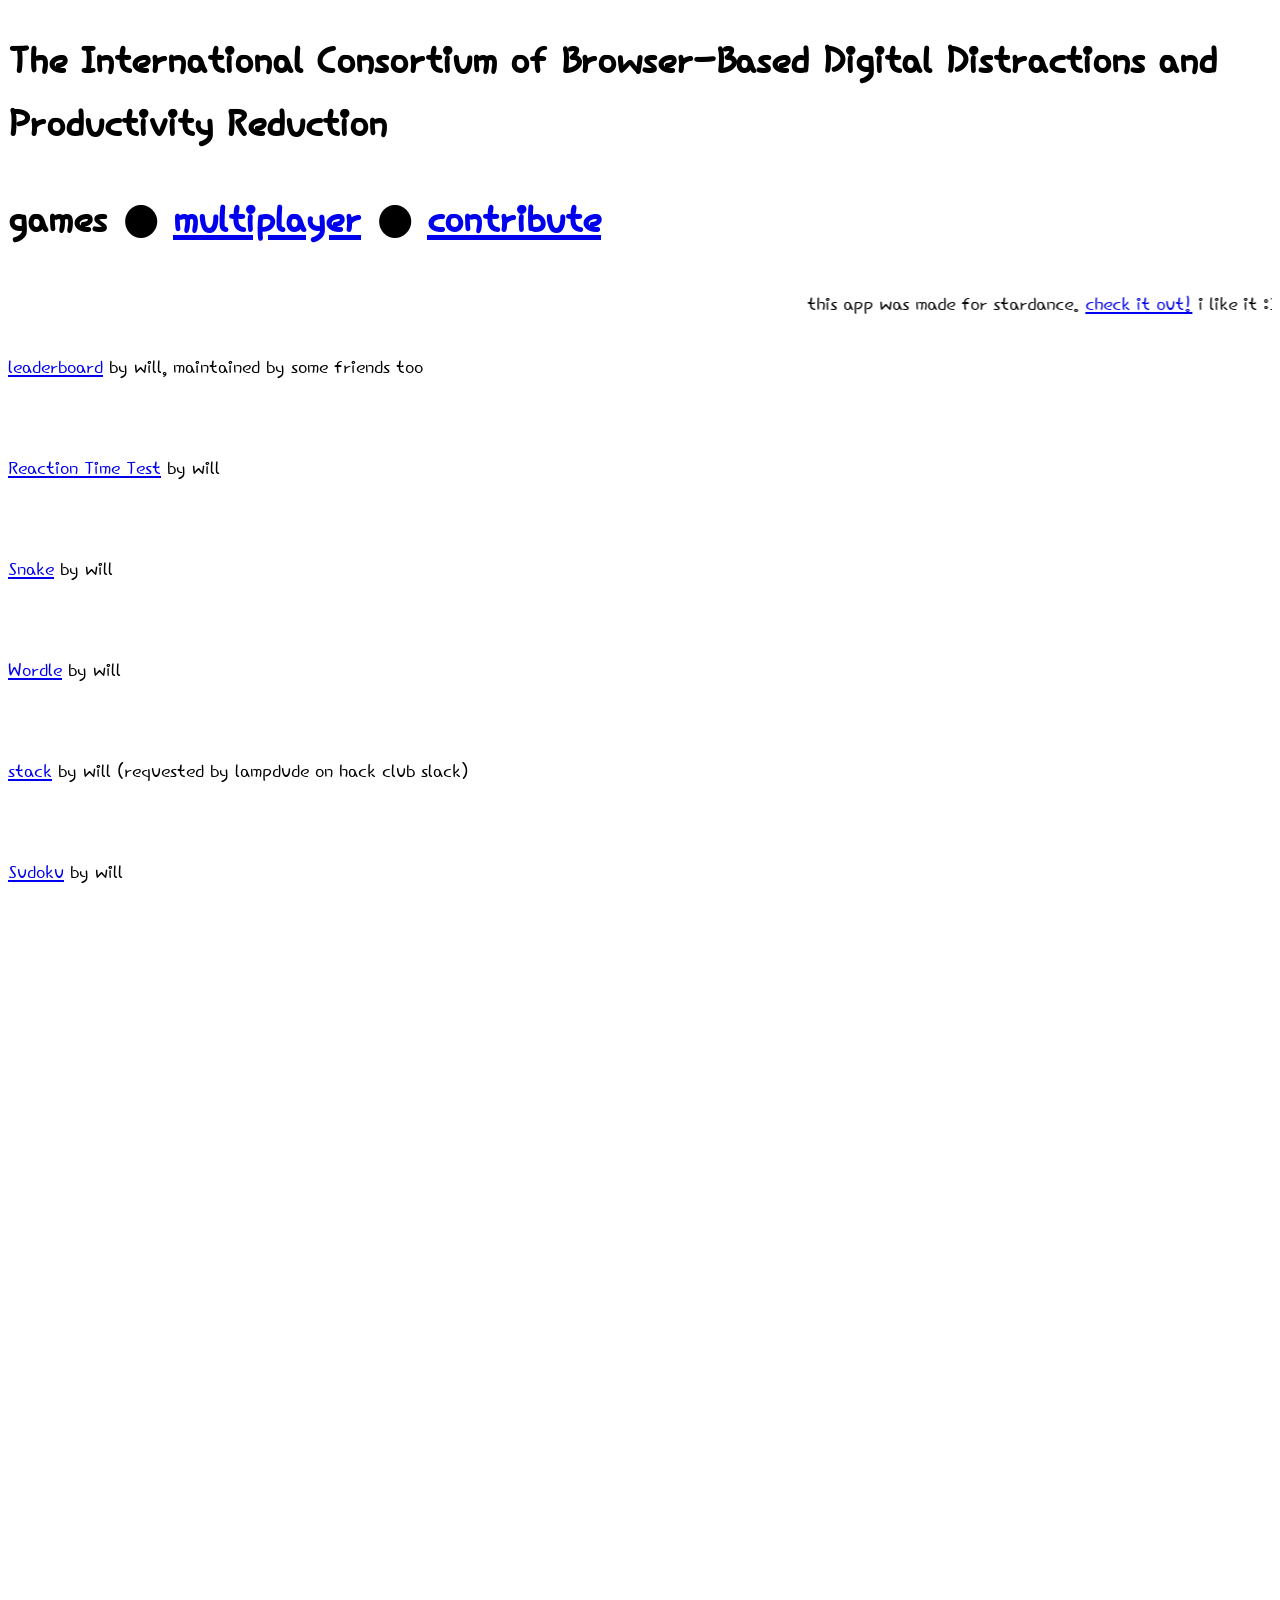
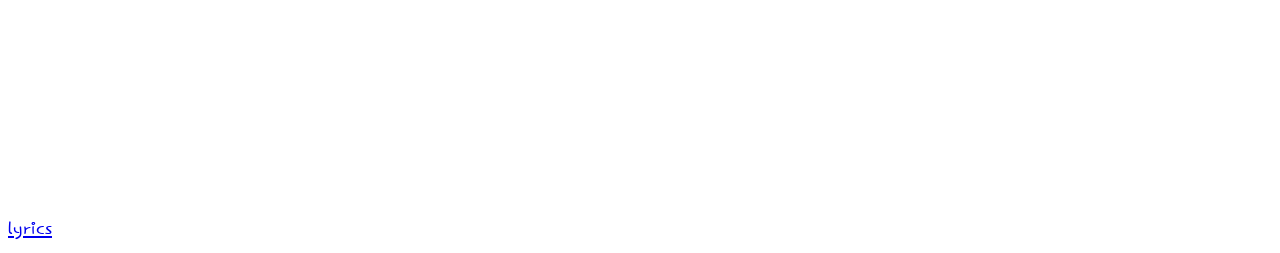
==== index.html @ faf7dbe1 "started stuff for the leaderbored" ====
<!DOCTYPE html>
<html lang="en">
<head>
    <meta charset="UTF-8">
    <meta name="viewport" content="width=device-width, initial-scale=1.0">
    <title>The International Consortium of Browser-Based Digital Distractions and Productivity Reduction</title>
    <link rel="stylesheet" href="index.css">
    <link rel="preconnect" href="https://fonts.googleapis.com">
    <link rel="preconnect" href="https://fonts.gstatic.com" crossorigin>
    <link href="https://fonts.googleapis.com/css2?family=Gamja+Flower&family=Hi+Melody&family=Quicksand:wght@300..700&display=swap" rel="stylesheet">
</head>
<body>
    <h1>The International Consortium of Browser-Based Digital Distractions and Productivity Reduction</h1>
    <h1>games ● <a class="h1" href="multi/index.html">multiplayer</a> ● <a class="h1" href="contribute/index.html">contribute</a></h1>
    <marquee>this app was made for stardance. <a href="stardance.hackclub.com">check it out!</a> i like it :3</marquee>
    <p><a href="leaderboard/index.html">leaderboard</a> by will, maintained by some friends too</p>
    <br>
    <p><a href="react/index.html">Reaction Time Test</a> by will</p>
    <br>
    <p><a href="snek/index.html">Snake</a> by will</p>
    <br>
    <p><a href="word/index.html">Wordle</a> by will</p>
    <br>
    <p><a href="stak/index.html">stack</a> by will (requested by lampdude on hack club slack)</p>
    <br>
    <p><a href="sudoku/index.html">Sudoku</a> by will</p>
    <br>
    <br>
    <br>
    <br>
    <br>
    <br>
    <br>
    <br>
    <br>
    <br>
    <br>
    <br>
    <br>
    <br>
    <br>
    <br>
    <br>
    <br>
    <br>
    <br>
    <br>
    <br>
    <br>
    <br>
    <br>
    <br>
    <br>
    <br>
    <br>
    <br>
    <br>
    <br>
    <br>
    <br>
    <br>
    <br>
    <br>
    <br>
    <br>
    <br>
    <br>
    <br>
    <br>
    <br>
    <br>
    <a href="lyrics.html">lyrics</a>
</body>
</html>
---- index.css ----
body {
    font-family: "Hi Melody", sans-serif;
}

p, a, marquee {
    font-size: 25px;
}

h1 {
    font-size: 50px;
}

a.h1 {
    font-size: 50px;
}
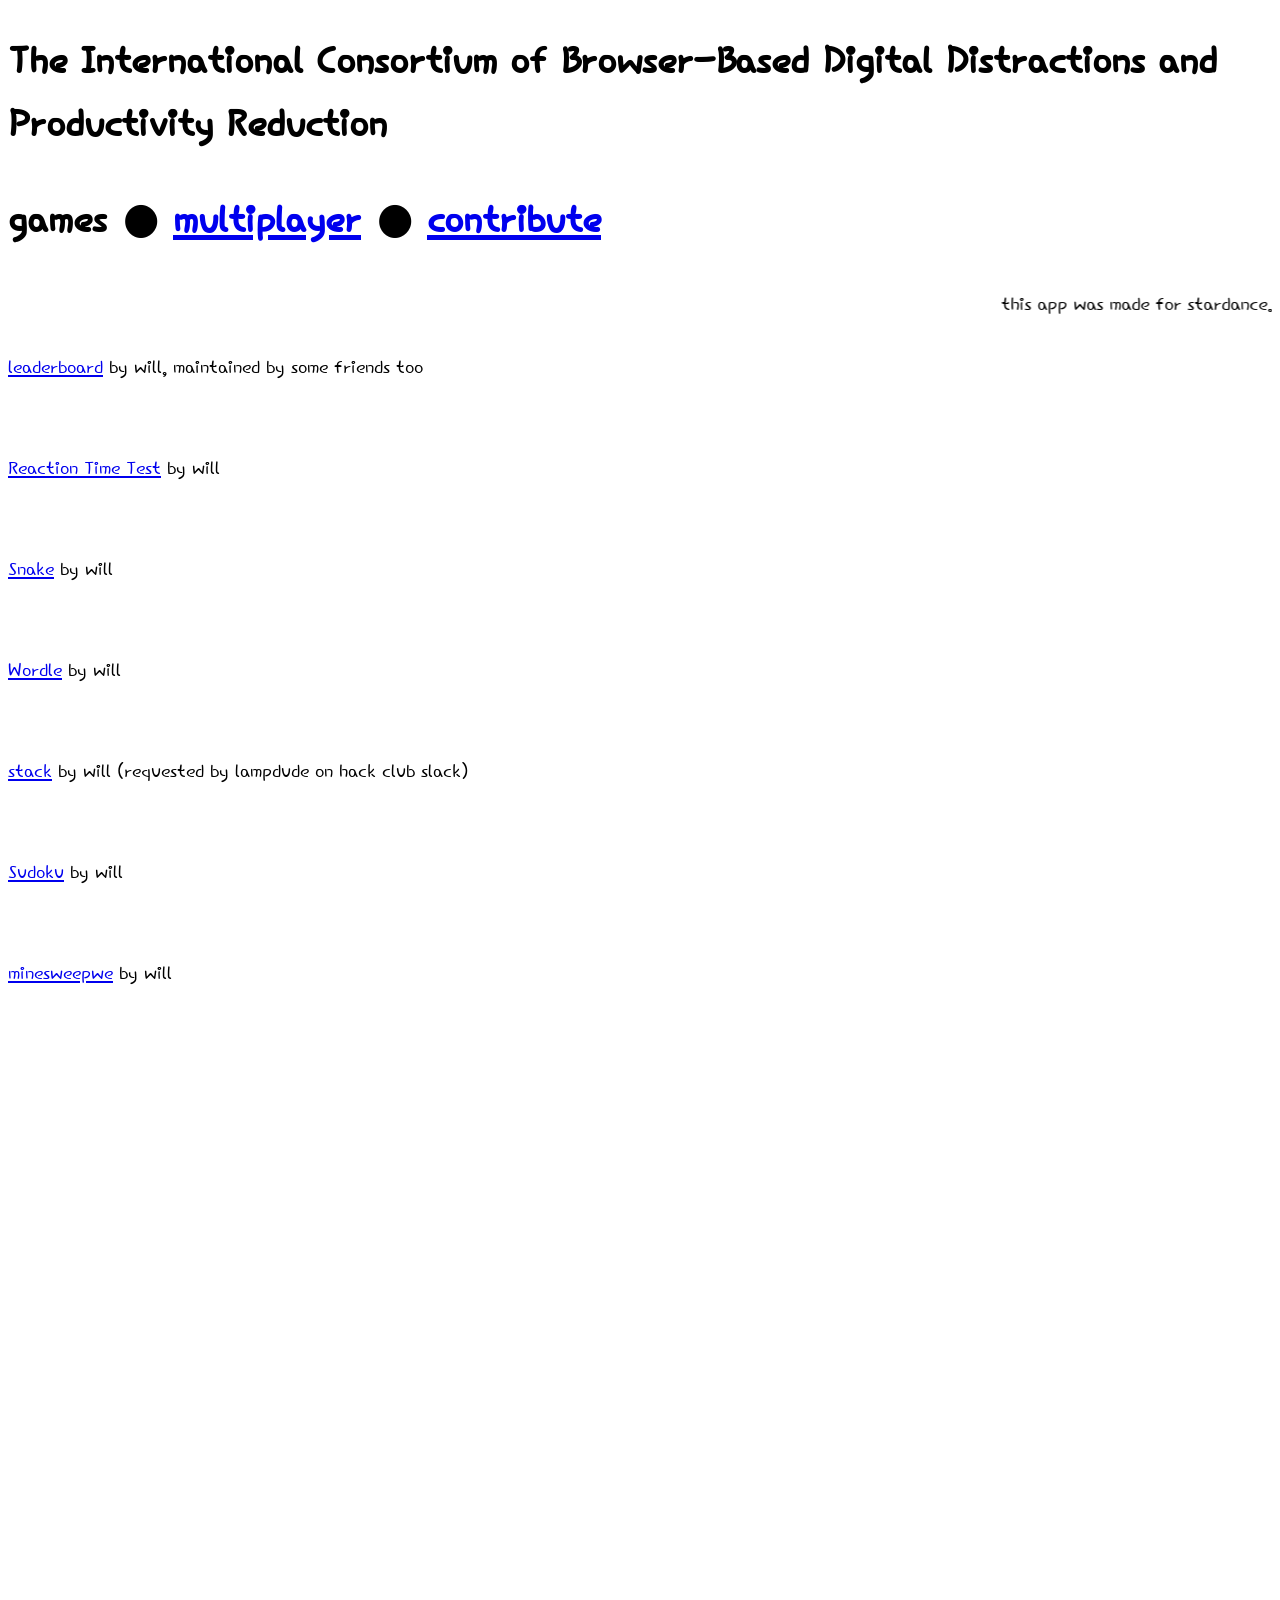
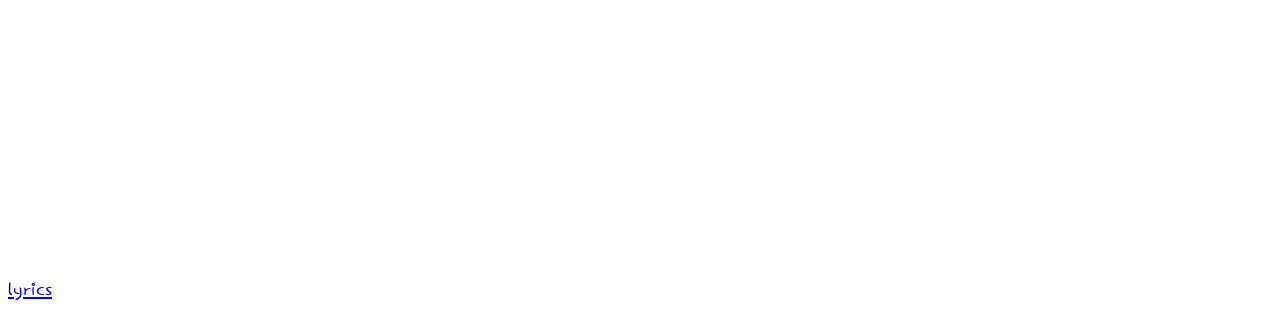
==== commit 354ba1ca: "oop minesweeper should be in the main menu" ====
--- a/index.html
+++ b/index.html
@@ -25,7 +25,7 @@
     <br>
     <p><a href="sudoku/index.html">Sudoku</a> by will</p>
     <br>
-    <br>
+    <p><a href="minesweep/index.html">minesweepwe</a> by will</p>
     <br>
     <br>
     <br>
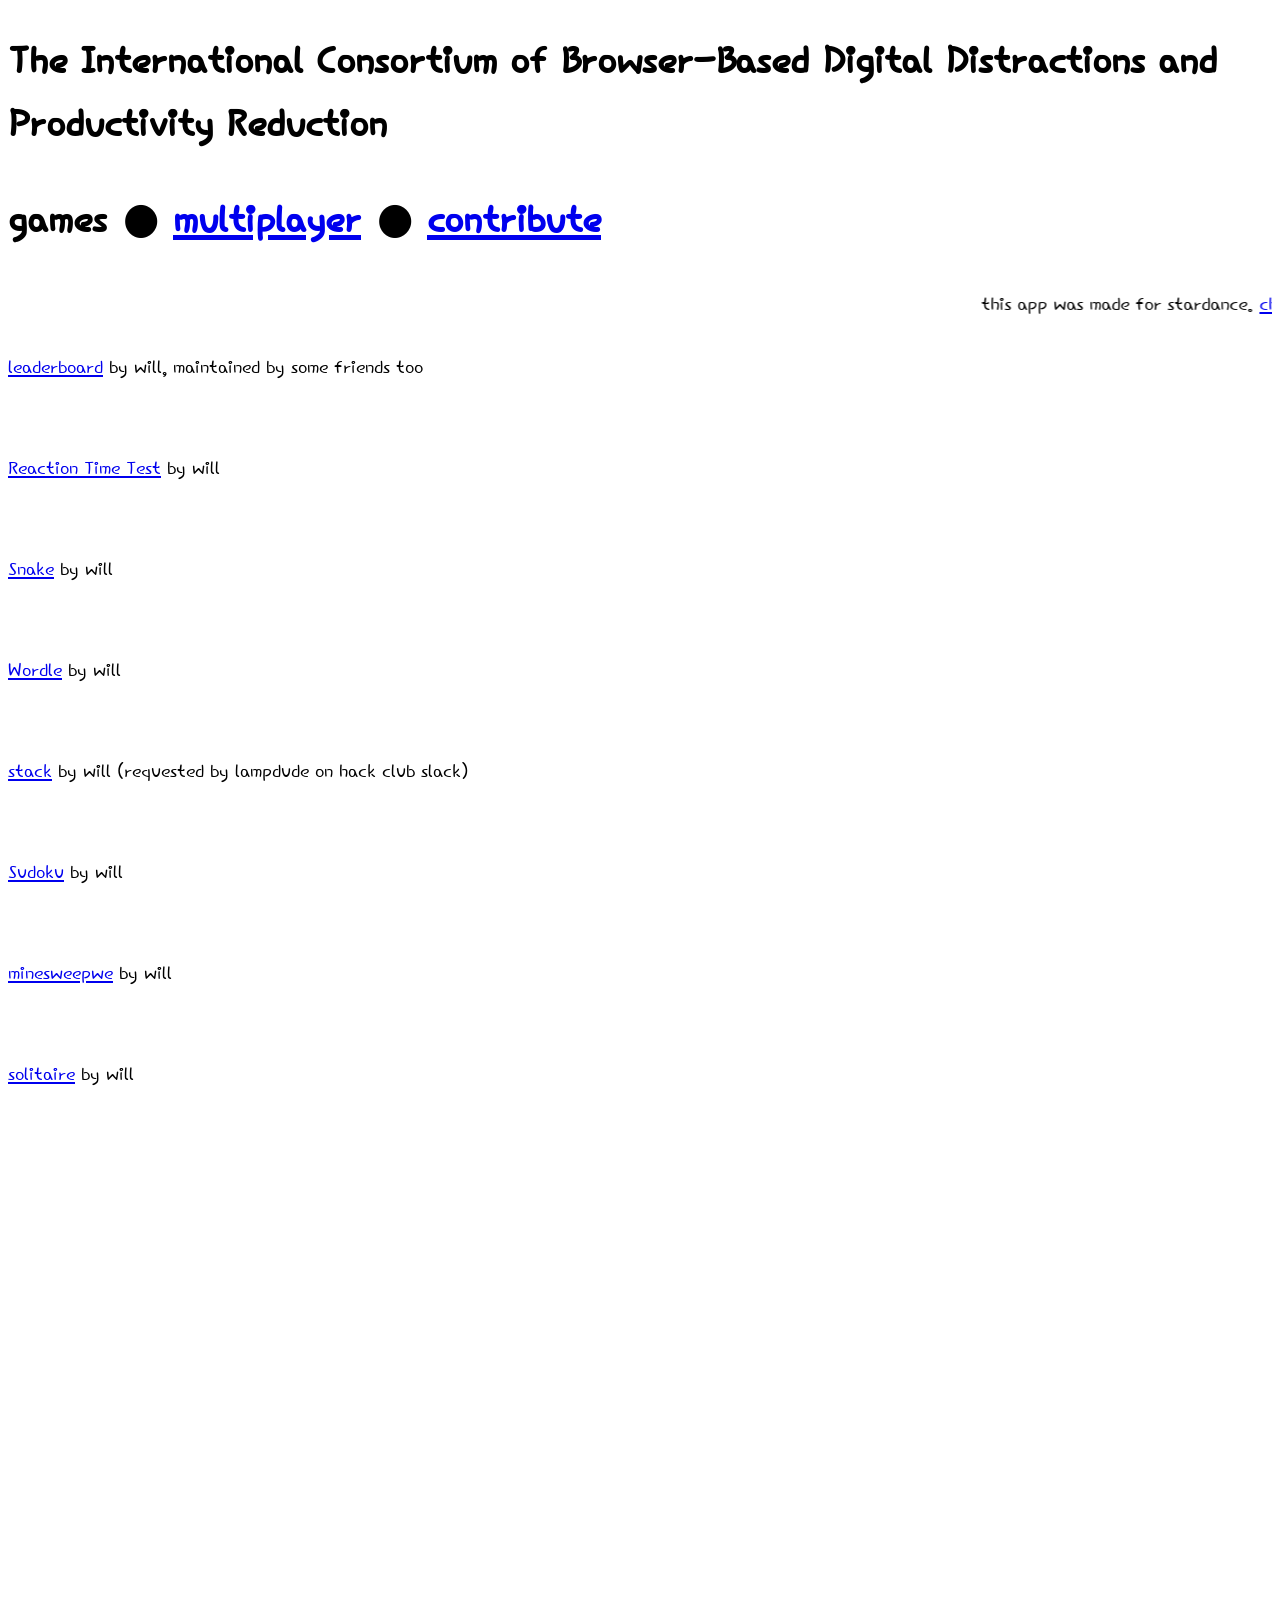
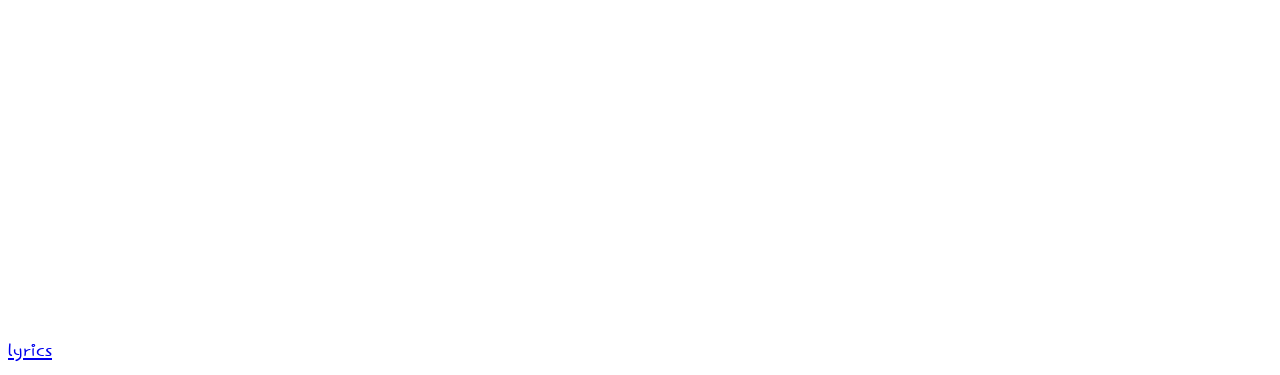
==== commit 47e9c0de: "oop my apis were public no lookie please" ====
--- a/index.html
+++ b/index.html
@@ -27,7 +27,7 @@
     <br>
     <p><a href="minesweep/index.html">minesweepwe</a> by will</p>
     <br>
-    <br>
+    <p><a href="solitaire/index.html">solitaire</a> by will</p>
     <br>
     <br>
     <br>
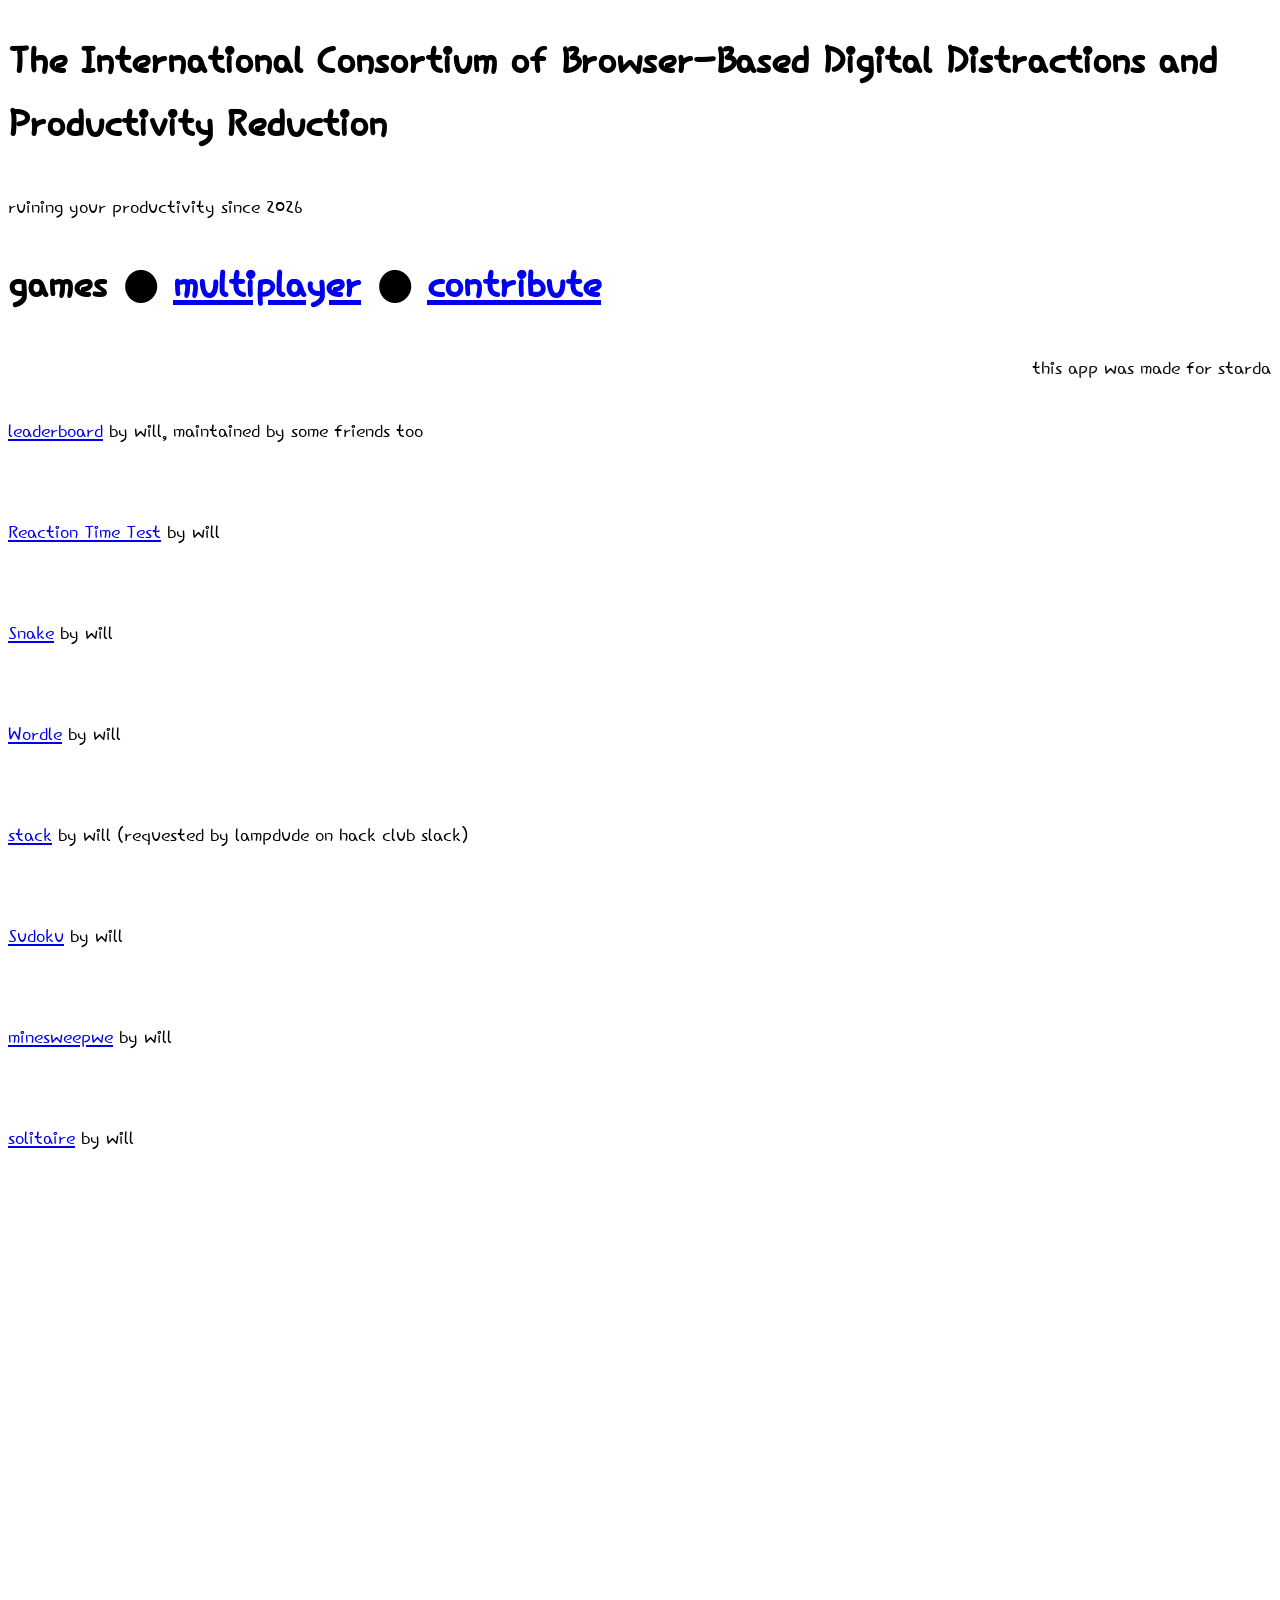
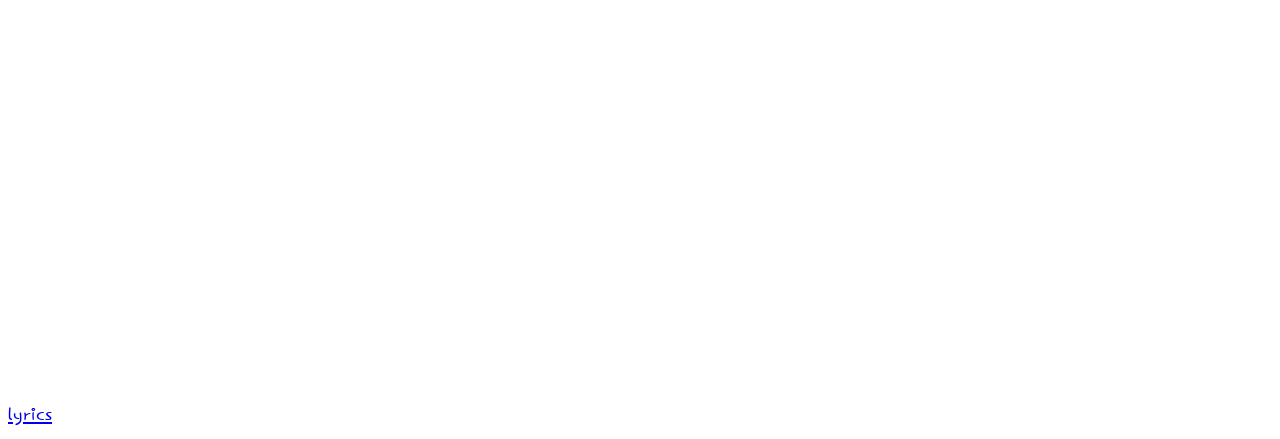
==== commit b3133bda: "did some things" ====
--- a/index.html
+++ b/index.html
@@ -11,6 +11,7 @@
 </head>
 <body>
     <h1>The International Consortium of Browser-Based Digital Distractions and Productivity Reduction</h1>
+    <p>ruining your productivity since 2026</p>
     <h1>games ● <a class="h1" href="multi/index.html">multiplayer</a> ● <a class="h1" href="contribute/index.html">contribute</a></h1>
     <marquee>this app was made for stardance. <a href="stardance.hackclub.com">check it out!</a> i like it :3</marquee>
     <p><a href="leaderboard/index.html">leaderboard</a> by will, maintained by some friends too</p>
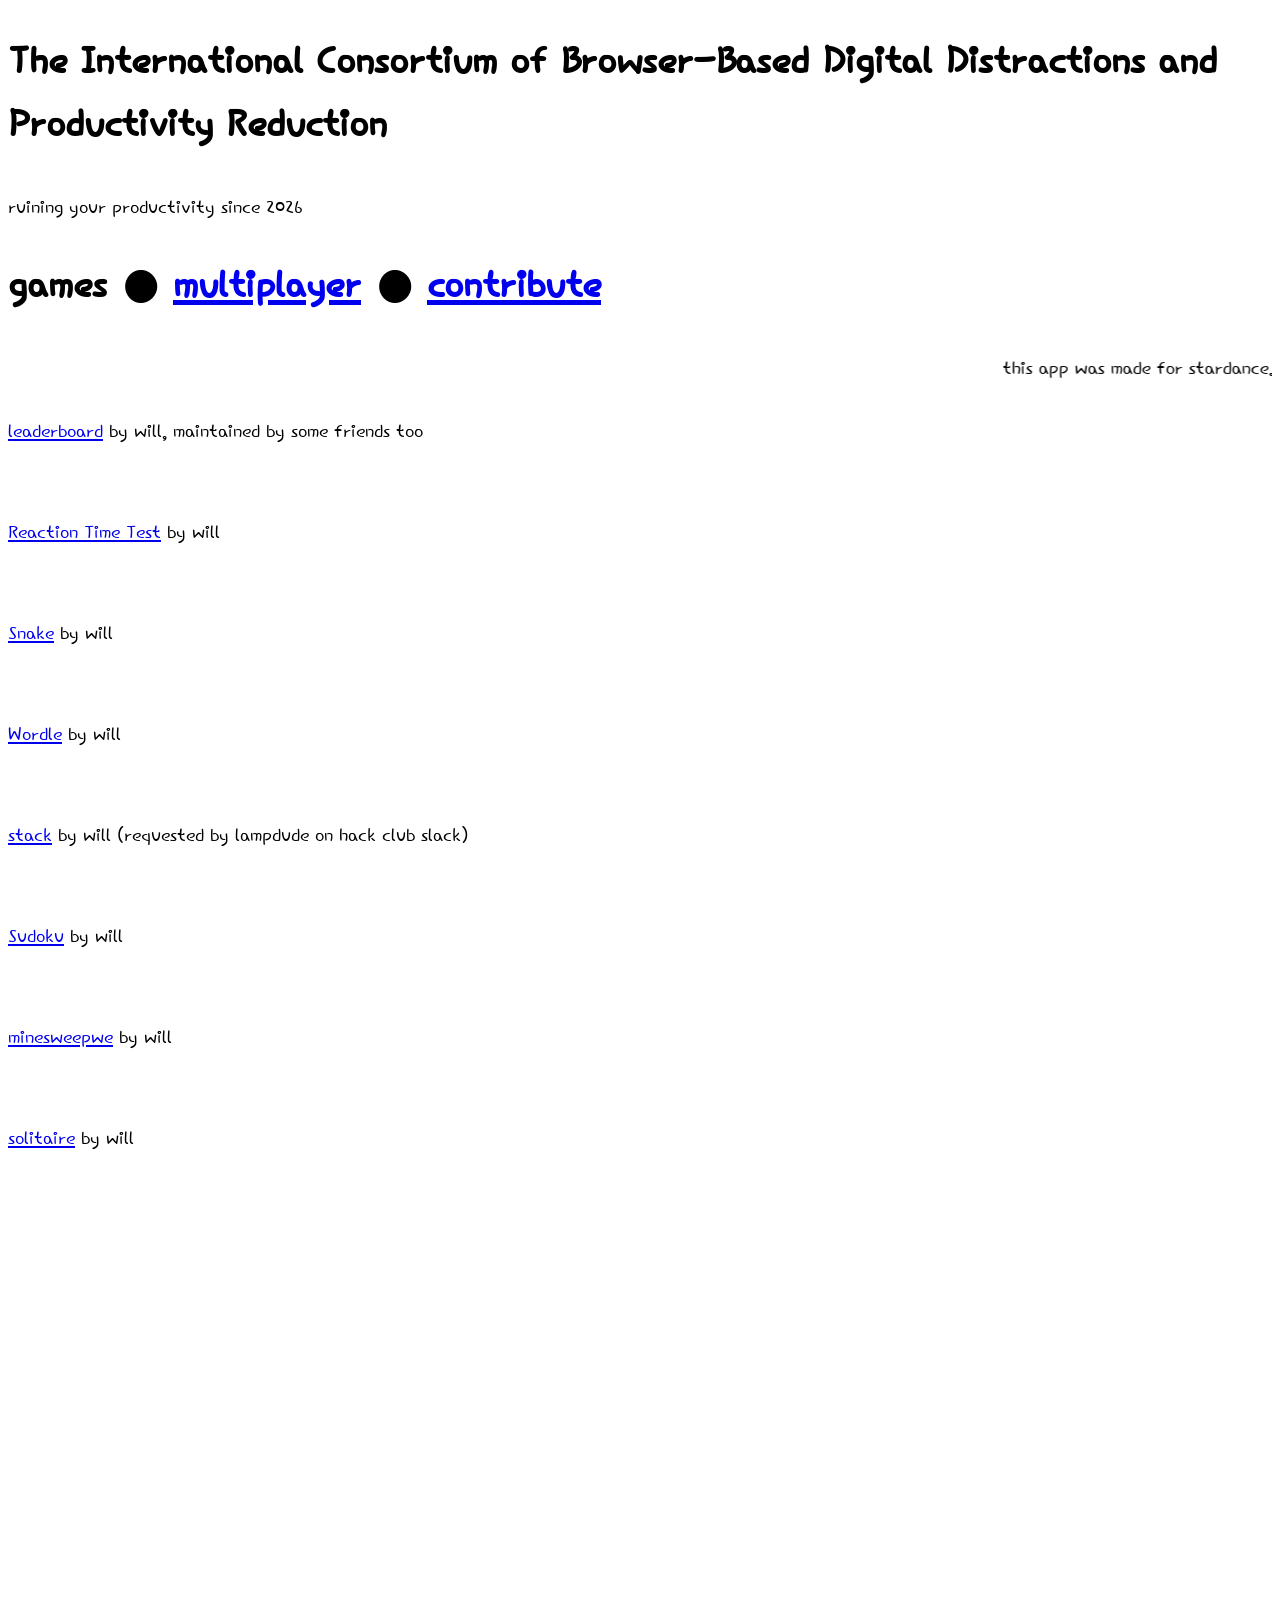
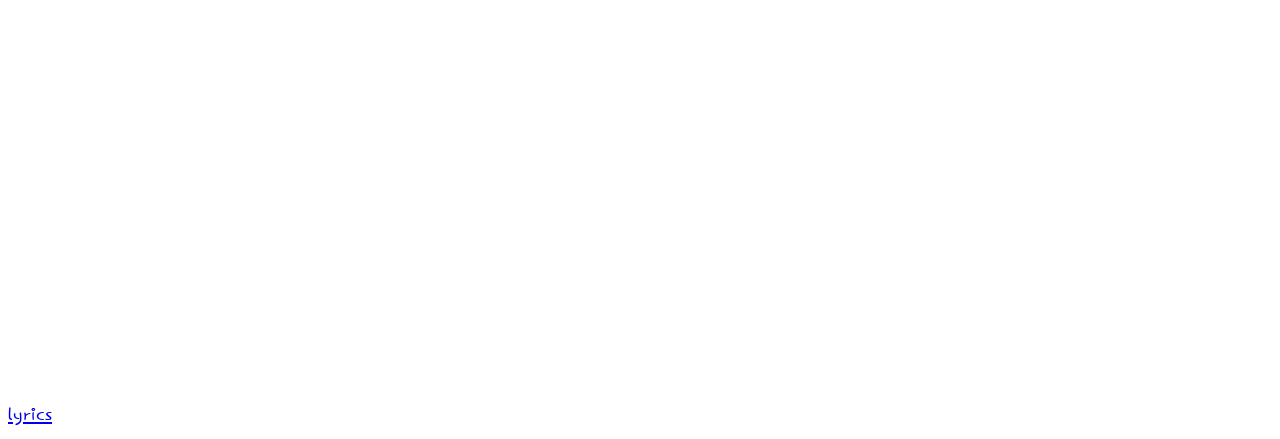
==== commit ef9c837c: "Update index.html" ====
--- a/index.html
+++ b/index.html
@@ -13,7 +13,7 @@
     <h1>The International Consortium of Browser-Based Digital Distractions and Productivity Reduction</h1>
     <p>ruining your productivity since 2026</p>
     <h1>games ● <a class="h1" href="multi/index.html">multiplayer</a> ● <a class="h1" href="contribute/index.html">contribute</a></h1>
-    <marquee>this app was made for stardance. <a href="stardance.hackclub.com">check it out!</a> i like it :3</marquee>
+    <marquee>this app was made for stardance. <a href="https://stardance.hackclub.com">check it out!</a> i like it :3</marquee>
     <p><a href="leaderboard/index.html">leaderboard</a> by will, maintained by some friends too</p>
     <br>
     <p><a href="react/index.html">Reaction Time Test</a> by will</p>
@@ -72,4 +72,4 @@
     <br>
     <a href="lyrics.html">lyrics</a>
 </body>
-</html>+</html>
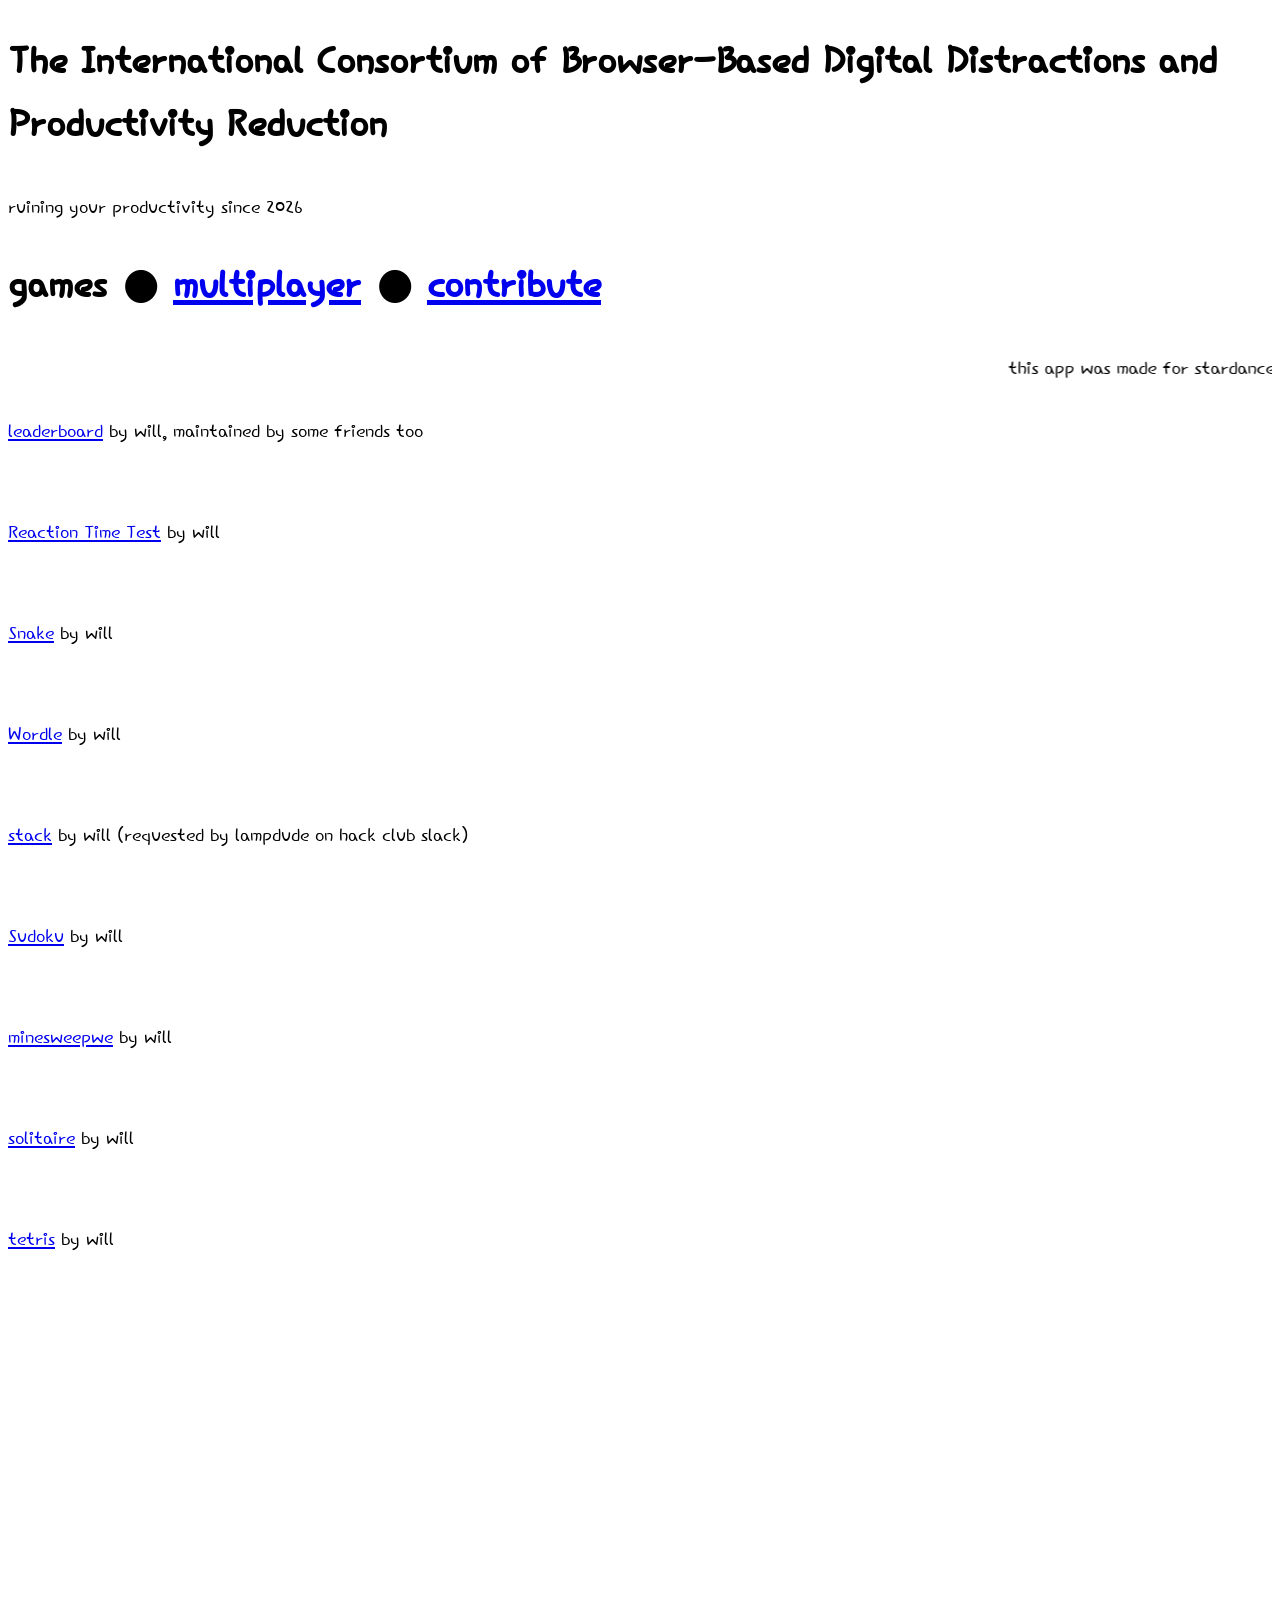
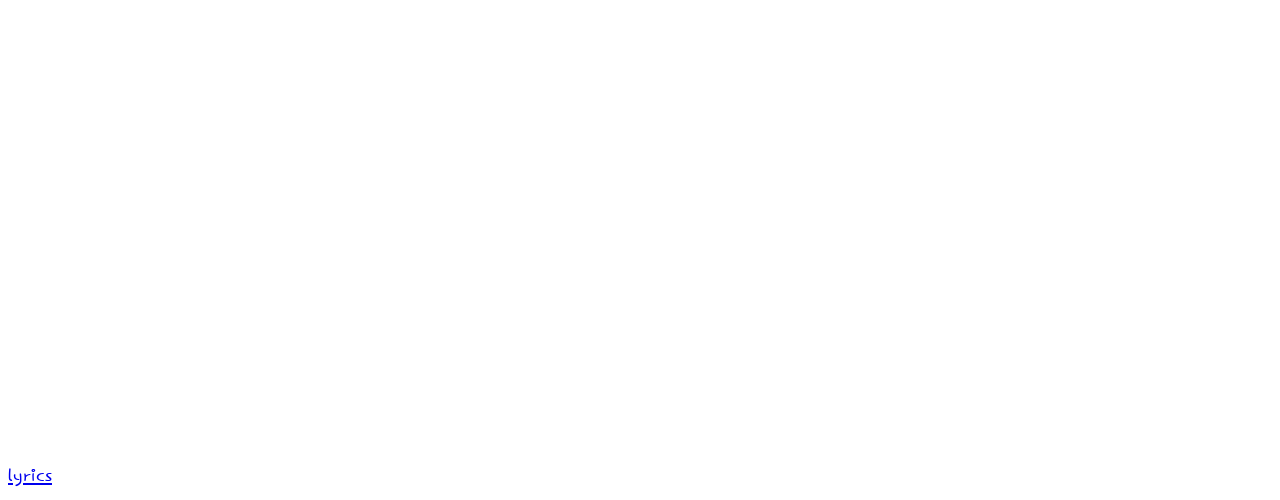
==== commit efd19d26: "im tetring it" ====
--- a/index.html
+++ b/index.html
@@ -13,7 +13,7 @@
     <h1>The International Consortium of Browser-Based Digital Distractions and Productivity Reduction</h1>
     <p>ruining your productivity since 2026</p>
     <h1>games ● <a class="h1" href="multi/index.html">multiplayer</a> ● <a class="h1" href="contribute/index.html">contribute</a></h1>
-    <marquee>this app was made for stardance. <a href="https://stardance.hackclub.com">check it out!</a> i like it :3</marquee>
+    <marquee>this app was made for stardance. <a href="stardance.hackclub.com">check it out!</a> i like it :3</marquee>
     <p><a href="leaderboard/index.html">leaderboard</a> by will, maintained by some friends too</p>
     <br>
     <p><a href="react/index.html">Reaction Time Test</a> by will</p>
@@ -30,7 +30,7 @@
     <br>
     <p><a href="solitaire/index.html">solitaire</a> by will</p>
     <br>
-    <br>
+    <p><a href="tetris/index.html">tetris</a> by will</p>
     <br>
     <br>
     <br>
@@ -72,4 +72,4 @@
     <br>
     <a href="lyrics.html">lyrics</a>
 </body>
-</html>
+</html>
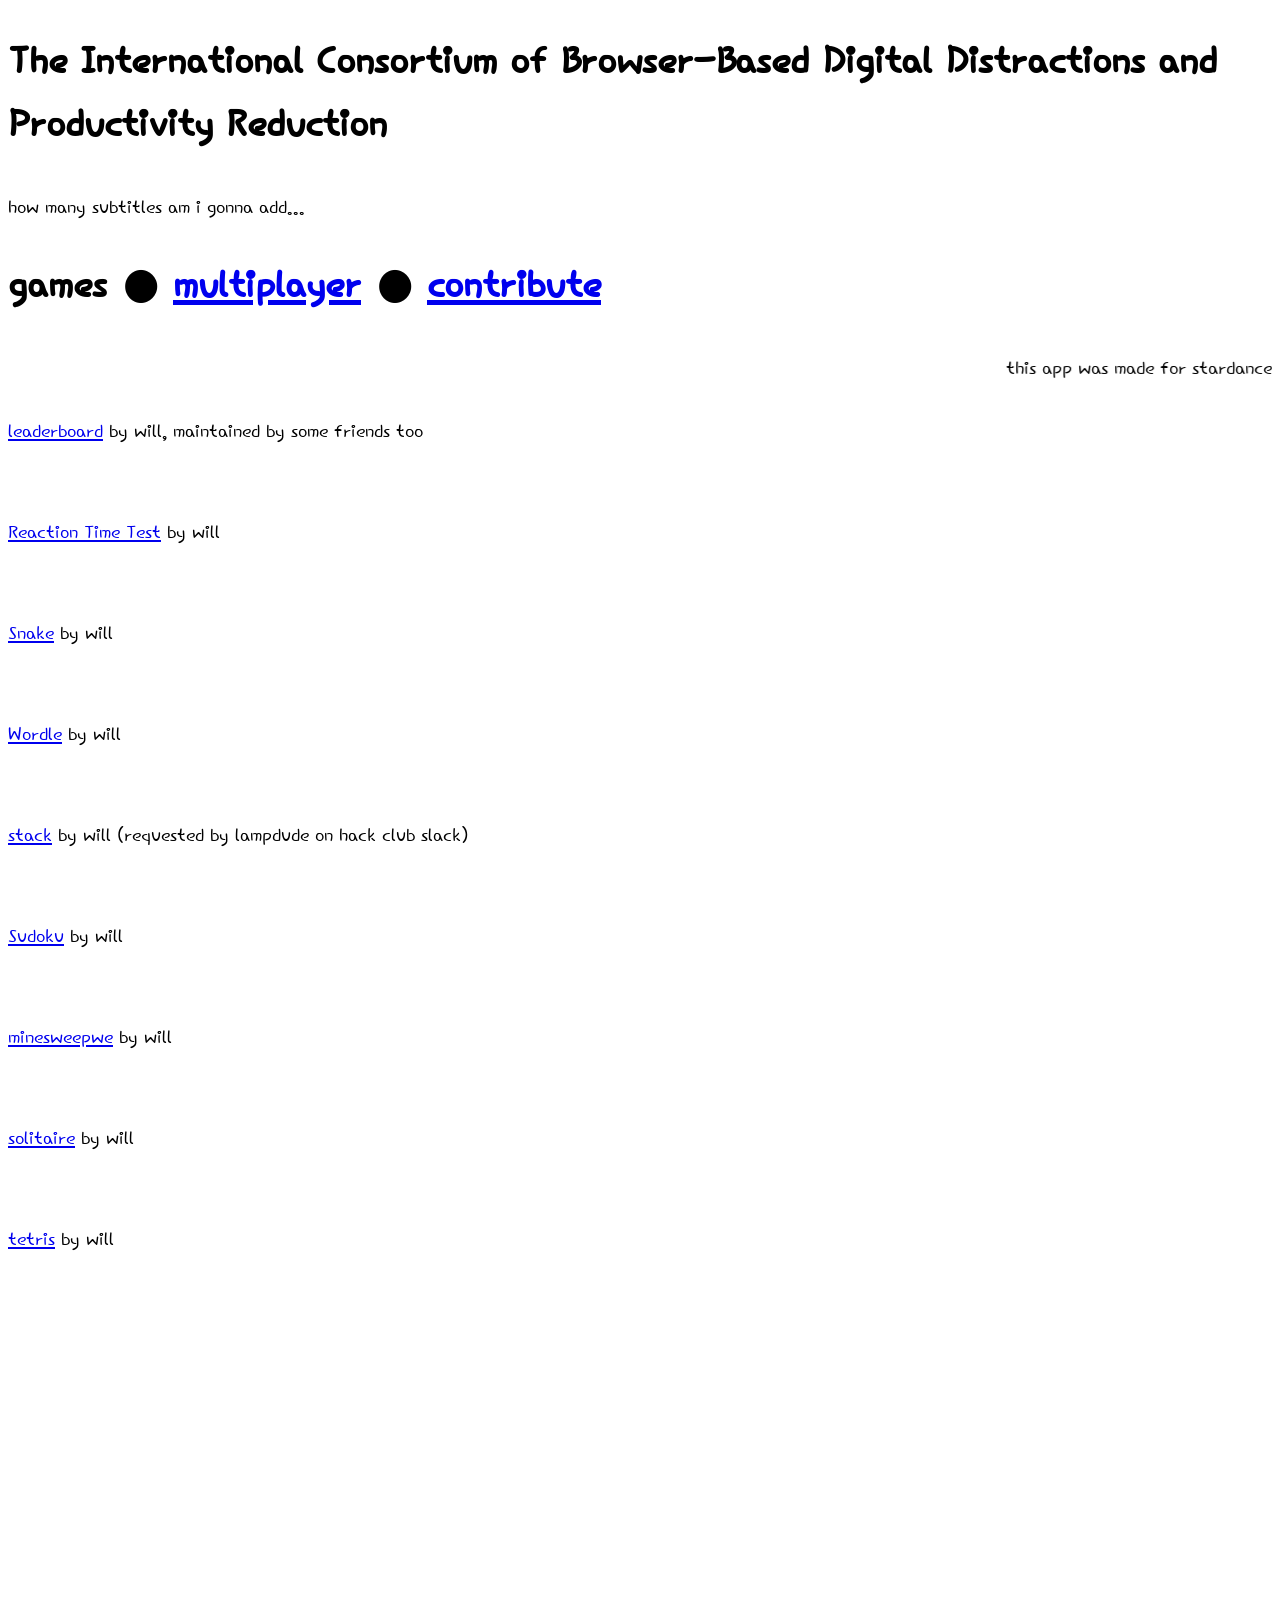
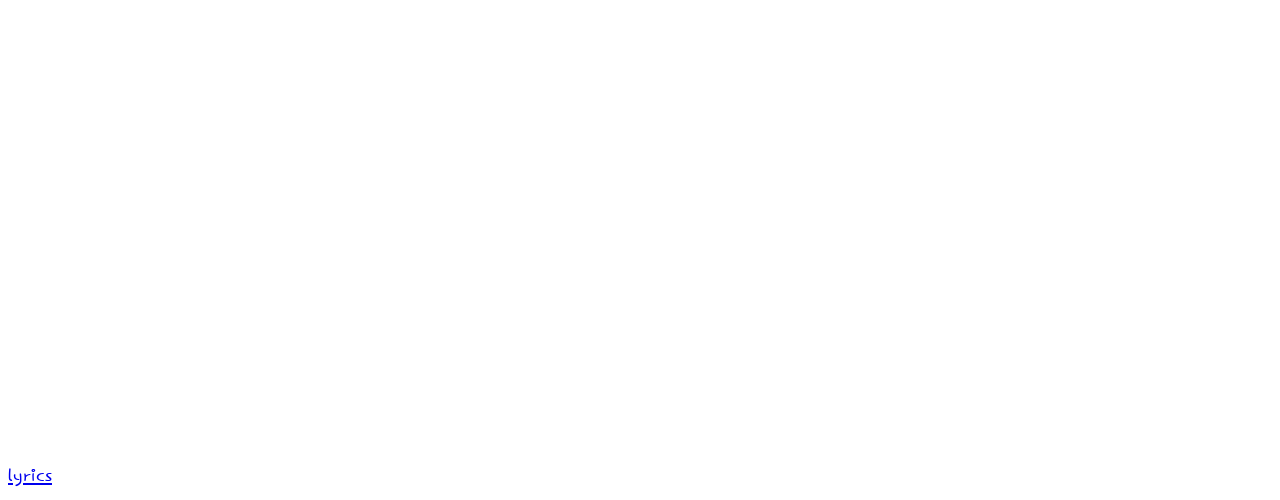
==== commit 94783c60: "the subtitles are in the walls... AEAEAEAEAEEAEEAEAAEAEEEABEJHABEAJHEBAJEBHB" ====
--- a/index.html
+++ b/index.html
@@ -11,7 +11,7 @@
 </head>
 <body>
     <h1>The International Consortium of Browser-Based Digital Distractions and Productivity Reduction</h1>
-    <p>ruining your productivity since 2026</p>
+    <p id="subtitle"></p>
     <h1>games ● <a class="h1" href="multi/index.html">multiplayer</a> ● <a class="h1" href="contribute/index.html">contribute</a></h1>
     <marquee>this app was made for stardance. <a href="stardance.hackclub.com">check it out!</a> i like it :3</marquee>
     <p><a href="leaderboard/index.html">leaderboard</a> by will, maintained by some friends too</p>
@@ -71,5 +71,6 @@
     <br>
     <br>
     <a href="lyrics.html">lyrics</a>
+    <script src="subtitle.js"></script>
 </body>
 </html>
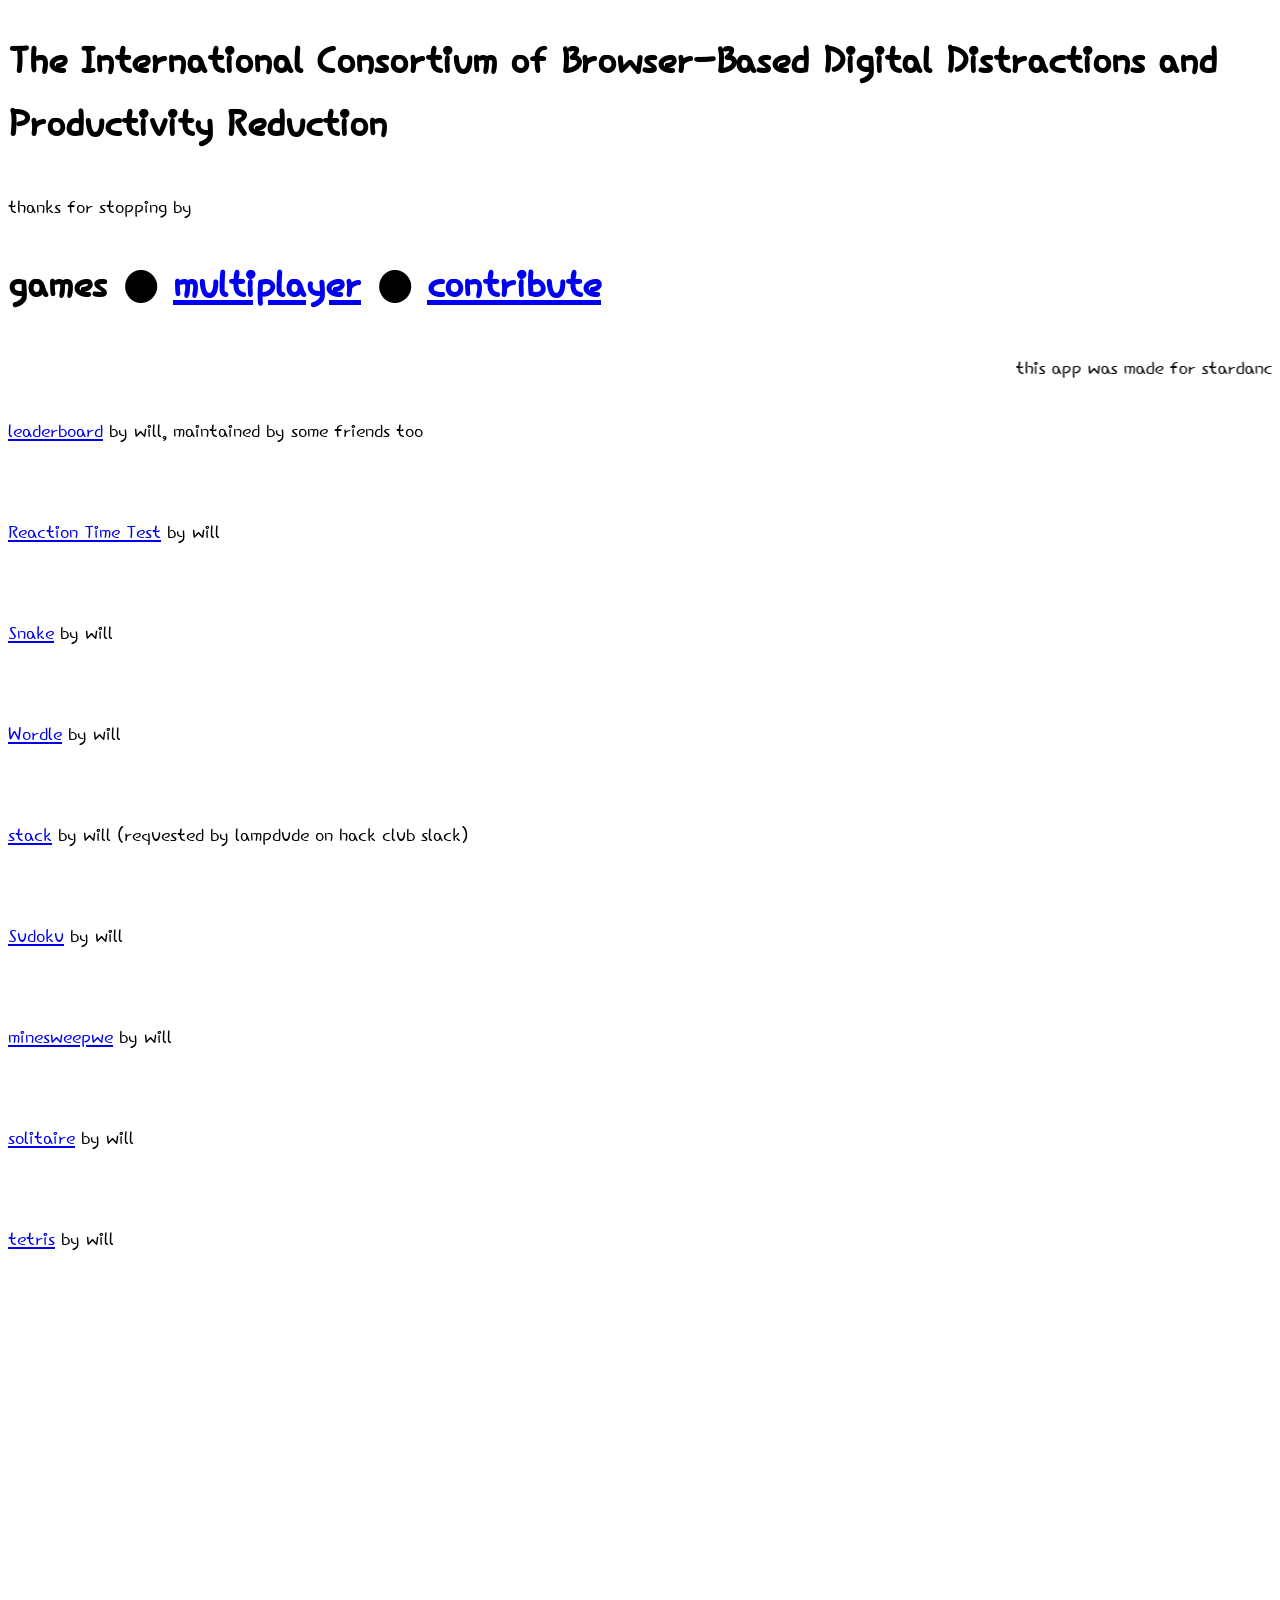
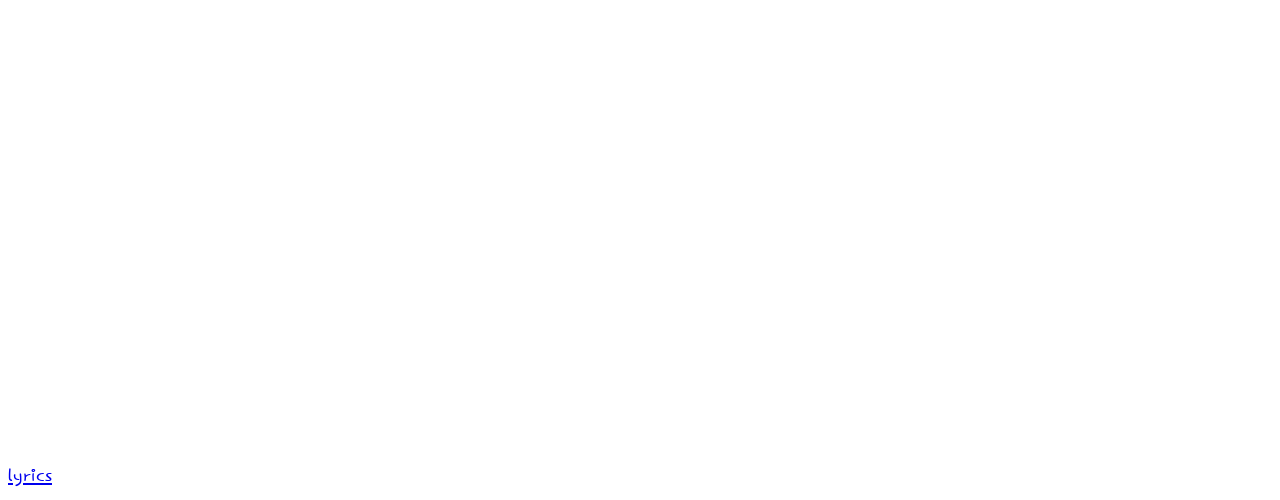
==== commit 2c39d9a7: "Merge pull request #1 from betelguesestudios/main fixed your stardance link :)" ====
--- a/index.html
+++ b/index.html
@@ -13,7 +13,7 @@
     <h1>The International Consortium of Browser-Based Digital Distractions and Productivity Reduction</h1>
     <p id="subtitle"></p>
     <h1>games ● <a class="h1" href="multi/index.html">multiplayer</a> ● <a class="h1" href="contribute/index.html">contribute</a></h1>
-    <marquee>this app was made for stardance. <a href="stardance.hackclub.com">check it out!</a> i like it :3</marquee>
+    <marquee>this app was made for stardance. <a href="https://stardance.hackclub.com">check it out!</a> i like it :3</marquee>
     <p><a href="leaderboard/index.html">leaderboard</a> by will, maintained by some friends too</p>
     <br>
     <p><a href="react/index.html">Reaction Time Test</a> by will</p>
@@ -73,4 +73,4 @@
     <a href="lyrics.html">lyrics</a>
     <script src="subtitle.js"></script>
 </body>
-</html>+</html>
